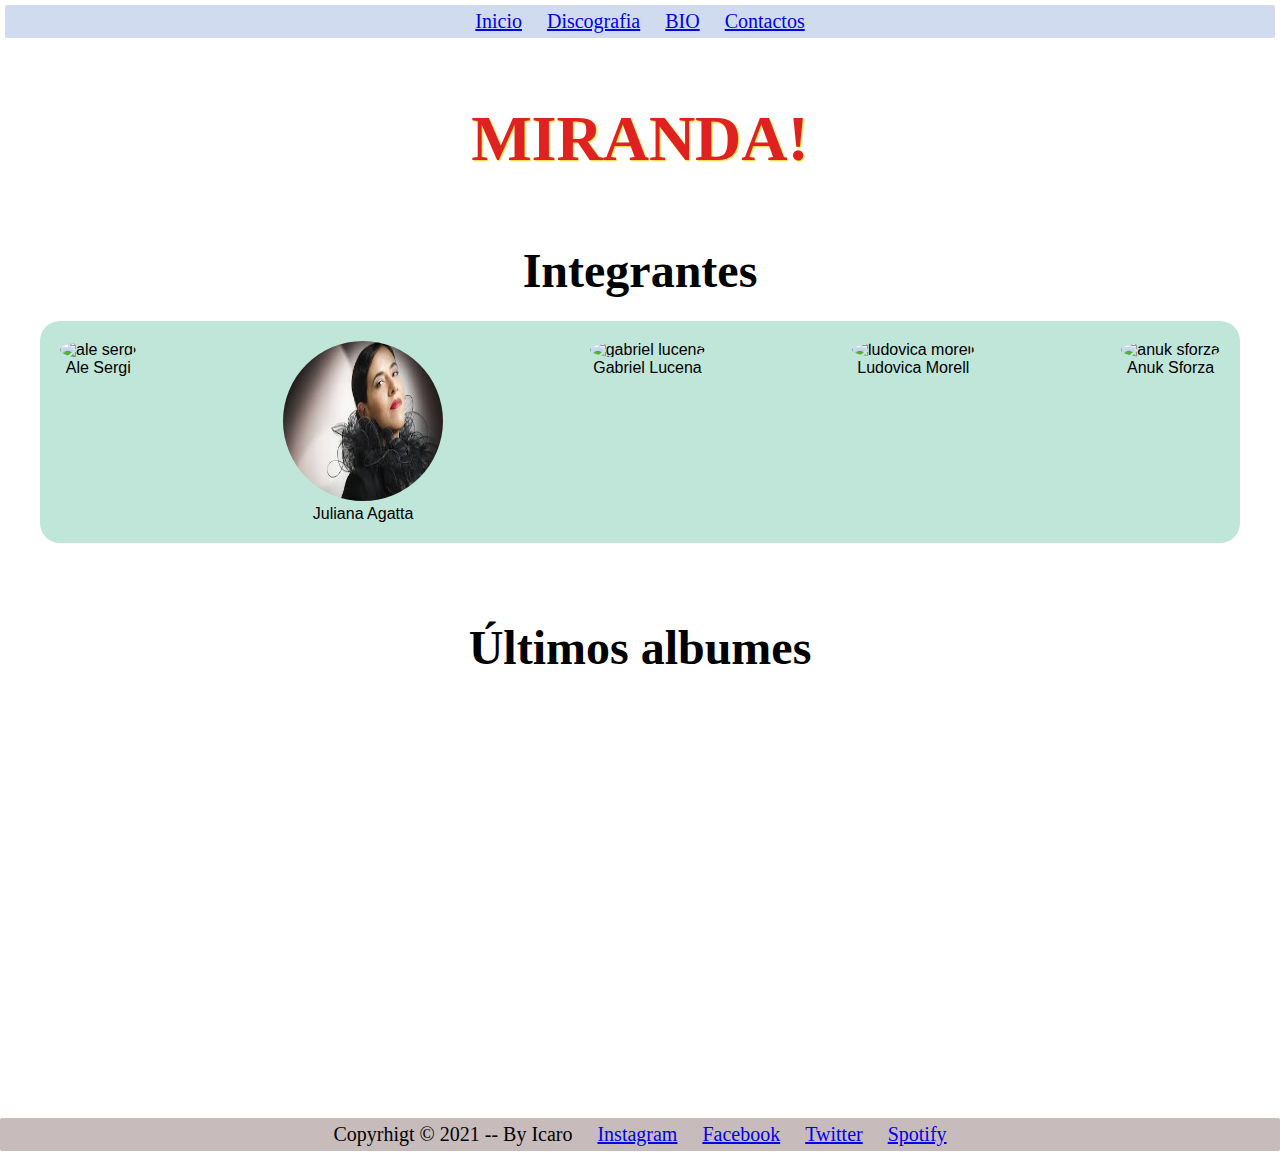
==== bio.html @ d9cc820a "para entregar" ====
<!DOCTYPE html>
<html lang="en">

<head>
    <meta charset="UTF-8">
    <meta http-equiv="X-UA-Compatible" content="IE=edge">
    <meta name="viewport" content="width=device-width, initial-scale=1.0">
    <title>Miranda(No Oficial)</title>
    <link rel="stylesheet" href="styles.css">
</head>

<body id="noticias">
    <header>
        <nav>
            <ul>
                <li><a href="index.html">Inicio</a></li>
                <li><a href="discografia.html">Discografia</a></li>
                <li><a href="bio.html">BIO</a></li>
                <li><a href="#contactos">Contactos</a></li>
            </ul>
        </nav>
    </header>

    <main>
        <h1>MIRANDA!</h1>

        <section class="sectionbio">
            <h2 class="titulobio">Integrantes</h2><br>
            <div id="divinte">
                <ul class="ulinte">
                    <li><img class="integrante"
                            src="https://static.wikia.nocookie.net/esmusic/images/c/c4/Ale_Sergi.jpg/revision/latest/scale-to-width-down/340?cb=20170205145310"
                            alt="ale sergi"><br>Ale Sergi </li>
                    <li><img class="integrante"
                            src="[data-uri]"
                            alt="juliana agatta"><br>Juliana Agatta</li>
                    <li><img class="integrante"
                            src="https://www.agenciapacourondo.com.ar/sites/www.agenciapacourondo.com.ar/files/styles/flexslider_full/public/gabi_lucena.jpg?itok=v32v5_P0"
                            alt="gabriel lucena"><br>Gabriel Lucena</li>
                    <li><img class="integrante"
                            src="https://media.taringa.net/knn/identity/aHR0cDovL2szMC5rbjMubmV0L3RhcmluZ2EvMC9CLzUvRC9BLzEvQW1lYmFfZGlzYy9EOTAuanBn"
                            alt="ludovica morell"><br>Ludovica Morell</li>
                    <li><img class="integrante" src="https://pbs.twimg.com/media/C4PH5s_WEAEsVcp.jpg"
                            alt="anuk sforza"><br>Anuk Sforza</li>
                </ul>
            </div>
        </section>
        <section class="sectionbio">
            <h2 class="titulobio">Últimos albumes</h2><br>
            <div class="iframe">
                <iframe class="album" src="https://open.spotify.com/embed?uri=spotify:album:79td5wJW8V4nVgnCUEKWbJ" width="300"
                    height="380" frameborder="0" allowtransparency="true" allow="encrypted-media"></iframe>
                <iframe class="album" src="https://open.spotify.com/embed?uri=spotify:album:3zkAWa490tzBYIEEG7heay" width="300"
                    height="380" frameborder="0" allowtransparency="true" allow="encrypted-media"></iframe>
                <iframe class="album" src="https://open.spotify.com/embed?uri=spotify:album:1OZjewK6BpdLB24XlLkBbS" width="300"
                    height="380" frameborder="0" allowtransparency="true" allow="encrypted-media"></iframe> 
            </div>
        </section>
    </main>
    <footer a name="contactos" id="contactos">
        <nav>
            <ul>
                <li>
                    <spam>Copyrhigt © 2021 -- By Icaro</spam>
                </li>
                <li>
                    <a href="https://www.instagram.com/mirandaenvivo/" target="_blank">Instagram</a>
                </li>
                <li>
                    <a href="https://es-la.facebook.com/MirandaEnVivo/" target="_blank">Facebook</a>
                </li>
                <li>
                    <a href="https://twitter.com/mirandaenvivo" target="_blank">Twitter</a>
                </li>
                <li>
                    <a href="https://open.spotify.com/artist/2eEmsgWmUFMbtU7agJpnjY" target="_blank">Spotify</a>
                </li>
            </ul>
        </nav>
    </footer>

</body>

</html>
---- styles.css ----
*{
    margin: 0;
    padding: 0;
    box-sizing: border-box;
}
header ul{
    padding: 5px; text-align: center; font-family: 'Times New Roman', Times, serif; font-size: 20px;
    margin: 5px; border-radius: 2px; background-color: rgba(138, 166, 216, 0.4); text-decoration: none;
    }
header ul li{
        display: inline; padding: 10px; text-decoration: none;
    }
h1 {
    color: rgb(223, 33, 33);
	text-shadow: 1px 1px 2px rgb(228, 214, 25);
    text-align: center;
    font-size: 4em;
    font-family: fantasy;
    margin-bottom: 30px;
	margin-top: 1em;
}
form fieldset{
    margin: auto;
    padding: 30px;
    border-radius: 10px;
    width: 300px;
    background-color: rgb(181, 181, 223, 0.6);
    height: 600px;
}

form label{
	width:72px;
	font-weight:bold;
	display:inline-block;
}

form input[type="text"],
form input[type="email"]{
	width:180px;
	padding:3px 10px;
	border:1px solid #f6f6f6;
	border-radius:3px;
	background-color:#f6f6f6;
	margin:8px 0;
	display:inline-block;
    text-align: center;
}
form input[type="radio"]{
    width: 50px;
	padding:3px 10px;
	border:1px solid #f6f6f6;
	border-radius:3px;
	background-color:#f6f6f6;
	margin:8px 0;
	display:inline-block;

}
form input[type="submit"],
form input[type="reset"]{
	padding: 2px;
	font-size: 0.9em;
	text-align: center;
	color: rgb(0, 0, 0);
	border-radius: 2px;
}

textarea{
	width:100%;
	height:100px;
	border:1px solid #f6f6f6;
	border-radius:3px;
	background-color:#f6f6f6;			
	margin:8px 0;
	resize:none;
	display:block;
	padding: 5px;
}

/* footer */ 
footer{
    margin-bottom: 0;
}
footer ul{
    padding: 5px; font-family: 'Times New Roman', Times, serif; font-size: 20px;
    margin: 5px 0px 0px 0px; border-radius: 2px; background-color: rgb(199, 187, 187);text-align: center;
}
footer ul li{
    display: inline; padding: 10px;
}

/* discografia */

#discografia{
	background: linear-gradient(180deg, rgba(252, 243, 246, 0.678), rgb(207, 202, 206));
	font-family: cursive;
}
/* Cambia tamañao y fuente de tipografia */
@media screen and (max-width: 600px){
	#discografia{
		font-family: Georgia, 'Times New Roman', Times, serif;
		font-size: small;
	}
	.parrafodisco span{
		font-family: fantasy;
		text-shadow: rgb(206, 65, 65) 1px 1px;

	}

}
#section{
	margin-top: 20px;
	padding: 10px;
}
table{
	border: 1px solid black;
	margin-left: auto;
	margin-right: auto;
	padding: 1px;
	margin-top: 50px;
	margin-bottom: 50px;
	background-color: rgba(241, 220, 181, 0.466);
}
table th{
	border: 1px solid black;
	padding: 1px;
}
table td{
	border: 1px solid black;
	padding: 10px;
}

#disco{
	font-size: 1.5em;

}
.parrafodisco{
	background-color: rgba(231, 204, 154, 0.466);
	margin: 5px;
	padding: 20px;
	border: hidden;
	box-shadow: 2px 2px red;
	border-radius: 10px;
}
.parrafodisco span{
	color: red;
	text-shadow: rgb(206, 65, 65) 2px 2px;
	font-size: 1.7em;
}
caption{
	font-size: 1.5em;
	padding: 4px;
	text-shadow: gray 3px 3px;

}

/* bio */

#bio{
	background: linear-gradient(180deg, rgba(252, 243, 246, 0.678), rgb(207, 202, 206));
}
/* cambia color de fondo */
@media screen and (max-width: 600px){
	#bio{
		background-color: rgb(162, 233, 226);
	}
}

#divinte{
	background-color: rgb(192, 229, 217);
	padding: 20px;
	border-radius: 20px;
	font-family: 'Segoe UI', Tahoma, Geneva, Verdana, sans-serif;
}
.ulinte {
	display: -webkit-flex;
	display: flex;
    -webkit-flex-wrap: wrap;
    flex-wrap: wrap;
    justify-content: space-between;
	list-style: none;
	text-align: center;
}

.integrante{
	width: 10em;
	height: 10em;
	border-radius: 50%;
	border-radius: none;
}

.iframe{
	display: flex;
	flex-wrap: wrap;
	justify-content: center;
	justify-content: space-around;
}
.album{
	justify-content: space-between;
}
.titulobio{
	text-align: center;
	font-size: 3em;
	padding: 5px;
}
.sectionbio{
	margin: 0.5em;
	padding: 2em;
}

.bodygracias{
	background: rgba(252, 243, 246, 0.678);
	background-repeat: no-repeat;
	text-align: center;
	margin-left auto;
	margin-right:auto;
	width: auto;
	height: auto;
}

.gracias{
	background-color: rgb(236, 232, 232);
	margin: 1em;
	padding: 1em;	
	border: 1.5px solid black;
	box-shadow: 3px 3px grey ;
	border-radius: 5px;
	text-align: center;
	font-size: 2em;
	height: 100%;
}
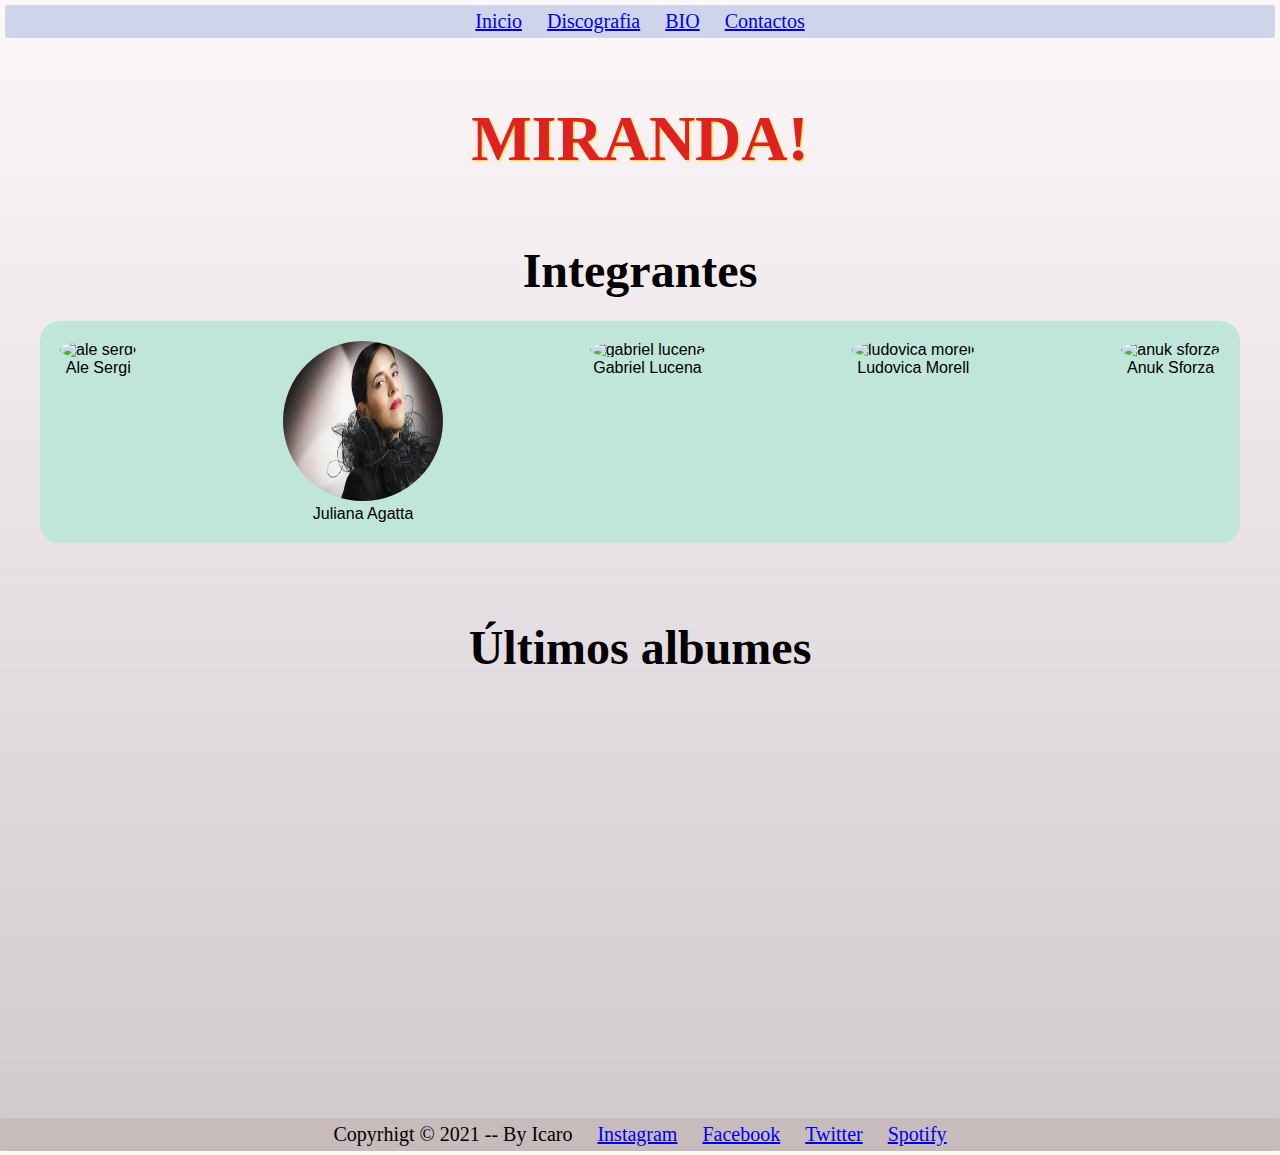
==== commit 2bbd0c71: "para entregar" ====
--- a/bio.html
+++ b/bio.html
@@ -9,7 +9,7 @@
     <link rel="stylesheet" href="styles.css">
 </head>
 
-<body id="noticias">
+<body id="bio">
     <header>
         <nav>
             <ul>
